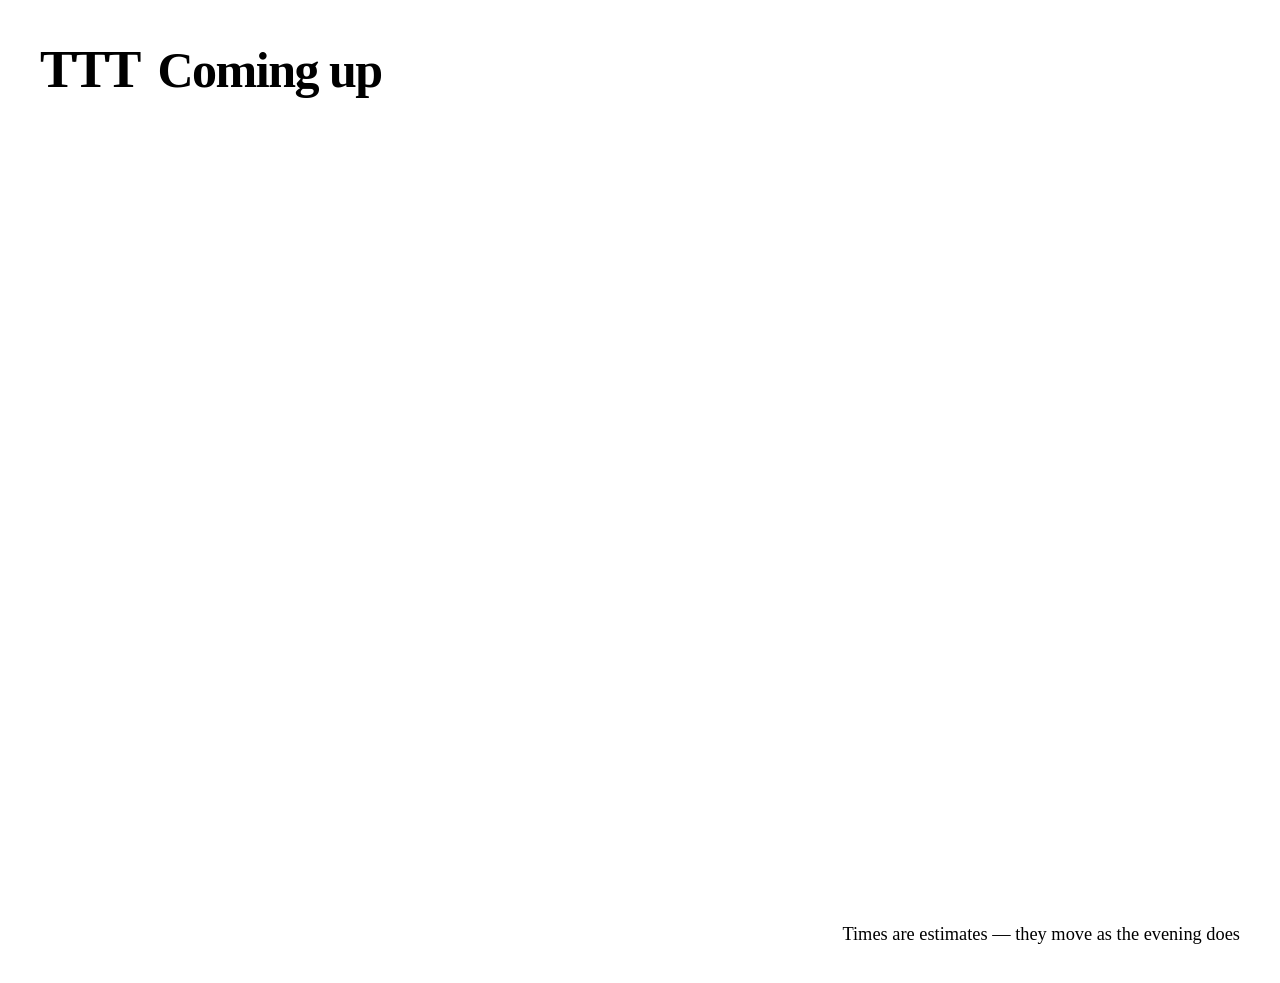
==== tt/static/board.html @ 11b3889f "v2: live view sections, hall TV queue-only, setup Event tab (handoff-v2) Applies handoff-v2 against " ====
<!doctype html>
<html lang="en">
<head>
<meta charset="utf-8">
<meta name="viewport" content="width=device-width, initial-scale=1">
<title>Coming up</title>
<link rel="preconnect" href="https://fonts.googleapis.com">
<link rel="preconnect" href="https://fonts.gstatic.com" crossorigin>
<link href="https://fonts.googleapis.com/css2?family=Syne:wght@400..800&display=swap" rel="stylesheet" media="print" onload="this.media='all'">
<noscript><link href="https://fonts.googleapis.com/css2?family=Syne:wght@400..800&display=swap" rel="stylesheet"></noscript>
<link rel="stylesheet" href="/static/style.css">
<style>
/* Sized for a room, not a hand: everything here has to be readable from the
   far side of a hall, so there is no chrome, no controls and no scrolling.
   v2: queue only. Each cup is a chapter — 5px ink rule, display title —
   the same move as Up next / Standings / Results on the phone. Values are
   the 1920×1080 mock in px ÷ 10.8 (vh) or ÷ 19.2 (vw). */
body{overflow:hidden;padding-bottom:0}
.screen{padding:4.07vh 2.5vw 3.33vh;height:100vh;display:flex;flex-direction:column;gap:2.96vh}
.screen h1{font-size:5.56vh;font-weight:700;letter-spacing:-.03em;line-height:.9;margin:0}
.screen .sub{font-size:2.78vh;font-weight:600;color:var(--muted);margin:0}
.head{display:flex;align-items:baseline;justify-content:space-between;gap:2vw;flex:none}
/* the wordmark, matching the landing page */
.head .mark{
  width:auto;height:auto;border-radius:0;background:none;
  font-size:5.93vh;font-weight:800;letter-spacing:-.05em;line-height:.9;color:var(--signal);
}
.head-left{display:flex;align-items:baseline;gap:1.46vw}

.cups{display:flex;gap:3.75vw;flex:1;min-height:0;padding-top:1.48vh}
.cup{flex:1;display:flex;flex-direction:column;min-width:0;min-height:0;
     border:none;border-radius:0;overflow:hidden;background:none}
.cup h2{
  font-size:5.93vh;font-weight:800;letter-spacing:-.04em;line-height:1;margin:0;
  padding:1.85vh 0 0;border-top:max(3px,.46vh) solid var(--chalk);border-bottom:none;
  display:flex;align-items:baseline;justify-content:space-between;gap:1vw;flex:none;
}
.cup h2 span{
  float:none;font-size:2.04vh;color:var(--muted);font-weight:700;
  letter-spacing:.06em;text-transform:uppercase;
}
.live{display:grid;grid-template-columns:repeat(var(--cols,1),minmax(0,1fr));gap:4px;padding:2.96vh 0 1.85vh;border-bottom:none;flex:none}
.live:empty{display:none}
/* the match happening right now */
.now{background:var(--signal);border-radius:8px;padding:1.85vh 1.25vw;min-width:0}
.now .t{
  font-size:1.85vh;color:rgba(255,255,255,.86);font-weight:700;
  letter-spacing:.1em;text-transform:uppercase;
}
.now .p{
  font-size:3.15vh;font-weight:700;letter-spacing:-.02em;color:#fff;margin-top:.74vh;
  line-height:1.15;overflow-wrap:anywhere;text-wrap:pretty;
}

.list{flex:1;min-height:0;overflow:hidden;padding:0}
.q{display:flex;align-items:baseline;gap:1.04vw;padding:2.04vh 0;font-size:2.78vh;
   border-bottom:1px solid var(--edge)}
.q .n{color:var(--dim);font-size:2.22vh;font-weight:700;width:1.2em;flex:none}
.q .w{
  flex:1;min-width:0;font-weight:600;letter-spacing:-.015em;line-height:1.2;
  overflow-wrap:anywhere;text-wrap:pretty;
}
.q .e{font-size:2.22vh;font-weight:600;color:var(--muted);flex:none}
.q.more .w{color:var(--muted);font-weight:500}
.q.ondeck{background:none}
.q.ondeck .n{color:var(--dim)}
.q.ondeck .w{font-weight:600}
.q.ondeck .e.when{
  font-size:2.04vh;color:#fff;background:var(--signal);border-radius:6px;
  padding:.46vh .625vw;font-weight:700;
}
.foot{display:flex;justify-content:space-between;gap:2vw;font-size:2.04vh;font-weight:500;color:var(--dim);flex:none}

/* A portrait screen — a spare monitor turned on its side, or a phone held up
   at the door. The columns stack, so each cup owns a third of the height and
   type switches to vmin to stay legible. The footer goes: it is the least
   useful line on the smallest screen. */
@media (orientation:portrait){
  .screen{padding:4.07vmin 2.5vw 3.33vmin;gap:2.96vmin}
  .screen h1{font-size:5.56vmin}
  .screen .sub{font-size:2.78vmin}
  .head .mark{font-size:5.93vmin}
  .cups{flex-direction:column;gap:3.75vmin;padding-top:1.48vmin}
  .cup h2{font-size:5.93vmin;padding:1.85vmin 0 0;border-top-width:max(3px,.46vmin)}
  .cup h2 span{font-size:2.04vmin}
  .live{padding:2.96vmin 0 1.85vmin}
  .now{padding:1.85vmin 1.25vw}
  .now .t{font-size:1.85vmin}
  .now .p{font-size:3.15vmin;margin-top:.74vmin}
  .q{padding:2.04vmin 0;font-size:2.78vmin}
  .q .n{font-size:2.22vmin}
  .q .e{font-size:2.22vmin}
  .q.ondeck .e.when{font-size:2.04vmin;padding:.46vmin .625vw}
  .foot{display:none}
}
/* A dark hall. Same layout, inverted ground — the red is unchanged, because
   it is the one thing that has to mean the same in both. */
/* Bright by default. The TTT mark in the corner is a hidden switch to the dark
   hall look (remembered on this screen); ?dark and ?light also work. */
:root.dark{
    --ground:#0a0a0a;
    --surface:#161616;
    --raised:#222222;
    --edge:#2a2a2a;
    --hair:rgba(255,255,255,.09);
    --chalk:#f4f4f2;
    --muted:#b4b4ae;   /* 7.4:1 on the dark ground */
    --dim:#8e8e88;
    --signal-wash:rgba(216,36,26,.16);
  }

/* the mark doubles as the theme switch, and looks like nothing but a logo */
button.mark{background:none;border:none;padding:0;margin:0;cursor:default;font:inherit}
button.mark:hover{background:none}
button.mark:focus-visible{outline:2px solid var(--signal);outline-offset:4px}
</style>
<script>
/* dark is opt-in: ?dark, ?light, or a tap on the mark (remembered) */
(function(){var d=null,q=location.search;
  try{d=localStorage.getItem('tt-board-dark')}catch(e){}
  if(/[?&]dark\b/.test(q))d='1'; if(/[?&]light\b/.test(q))d='0';
  if(d==='1')document.documentElement.classList.add('dark');
  addEventListener('DOMContentLoaded',function(){
    document.getElementById('theme-toggle').addEventListener('click',function(){
      var on=document.documentElement.classList.toggle('dark');
      try{localStorage.setItem('tt-board-dark',on?'1':'0')}catch(e){}
    });
  });
})();
</script>
</head>
<body>
<div class="screen">
  <div class="head">
    <div class="head-left">
      <button class="mark" id="theme-toggle" type="button" aria-label="Switch between bright and dark">TTT</button>
      <h1 id="title">Coming up</h1>
    </div>
    <p class="sub" id="sub"></p>
  </div>
  <div class="cups" id="cups"></div>
  <div class="foot">
    <span id="note"></span>
    <span>Times are estimates — they move as the evening does</span>
  </div>
</div>
<script src="/static/board.js"></script>
</body>
</html>
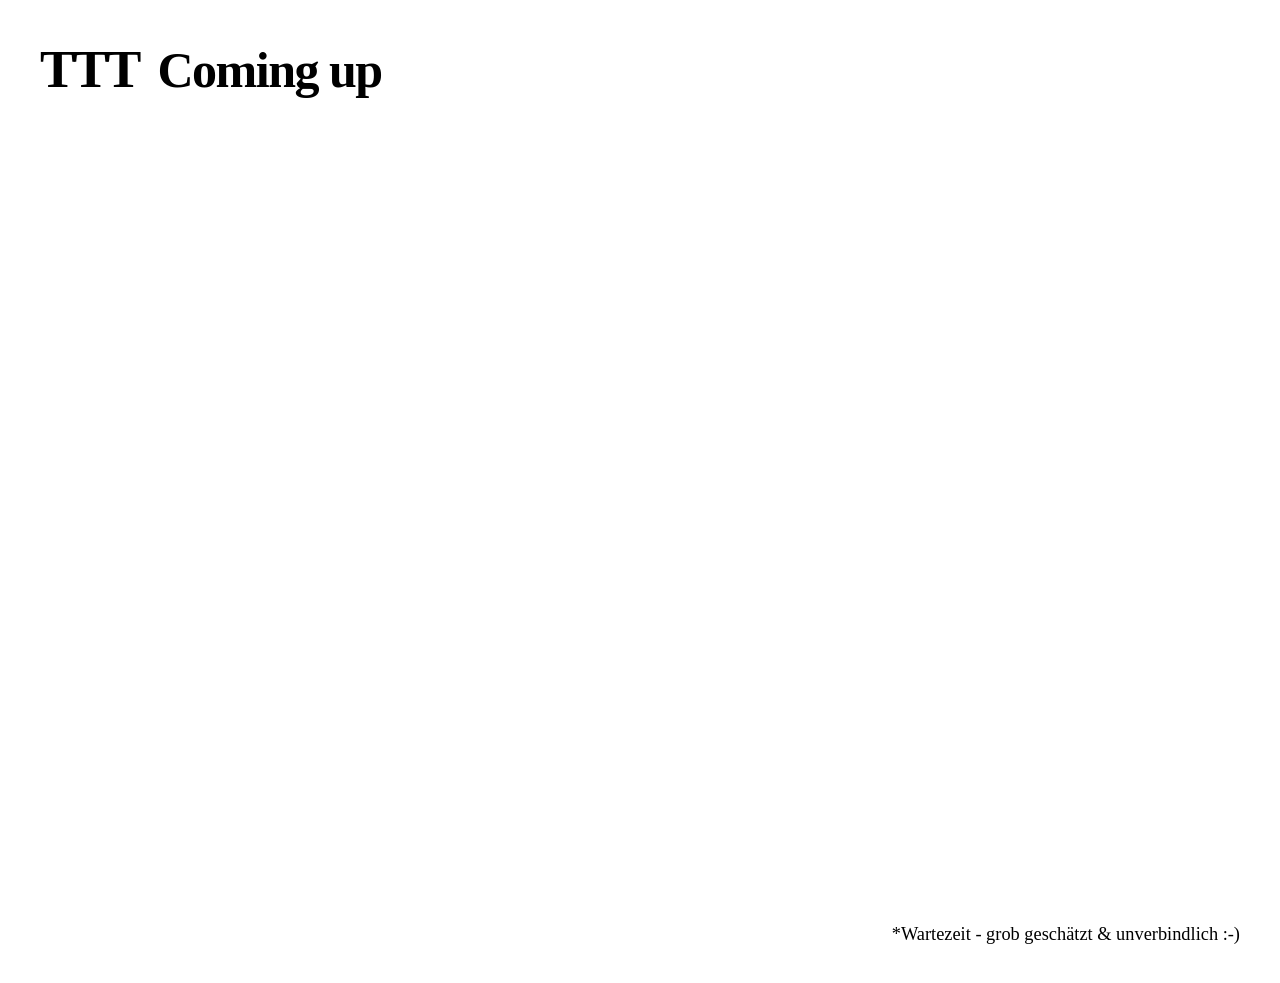
==== commit 369f2816: "Board: German table labels and wait times, and drop the per-match estimate The wall hangs in a Germa" ====
--- a/tt/static/board.html
+++ b/tt/static/board.html
@@ -141,7 +141,7 @@
   <div class="cups" id="cups"></div>
   <div class="foot">
     <span id="note"></span>
-    <span>Times are estimates — they move as the evening does</span>
+    <span>*Wartezeit - grob geschätzt &amp; unverbindlich :-)</span>
   </div>
 </div>
 <script src="/static/board.js"></script>
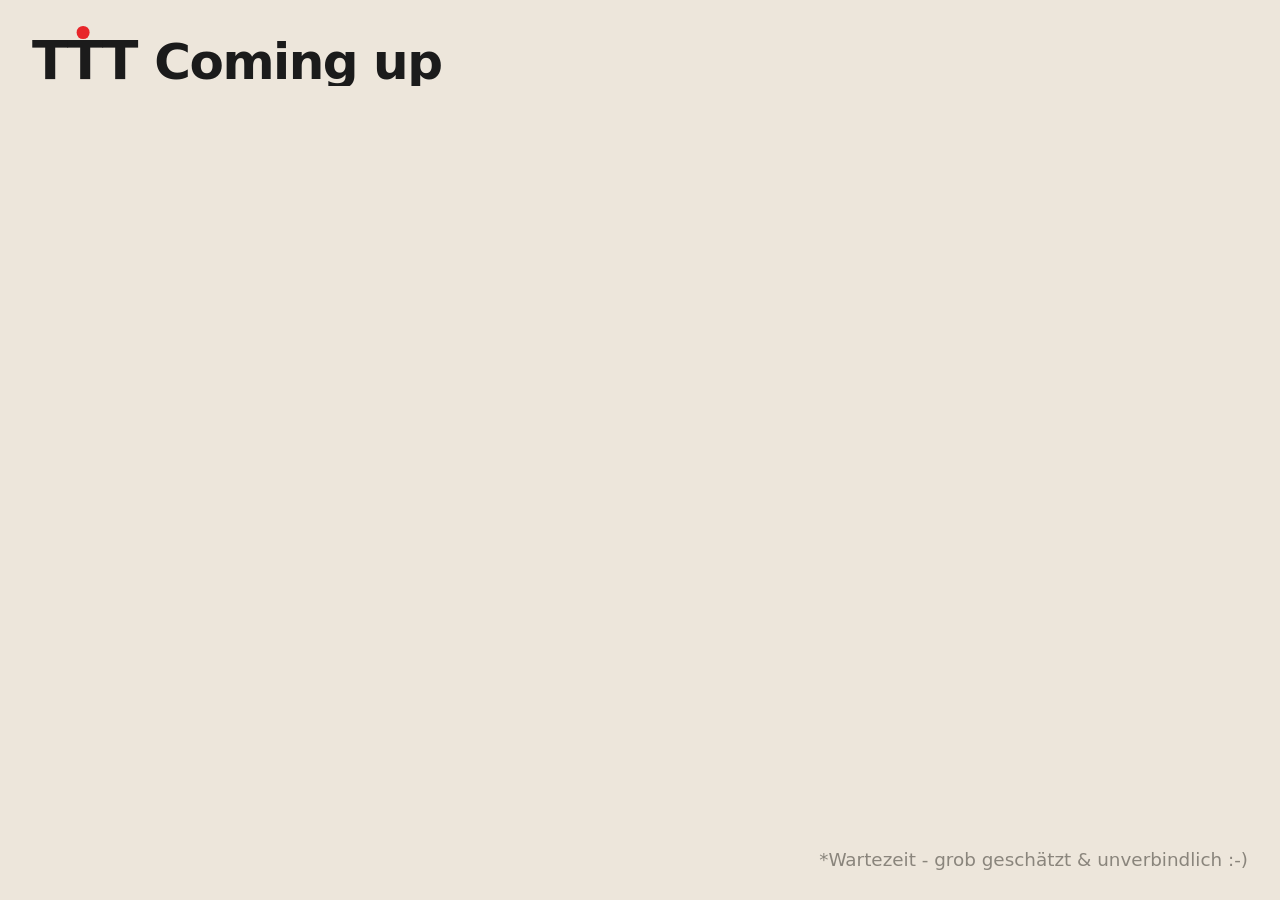
==== commit 45a305b5: "Design v1: every view in the Focus language One design across the phone page, the Mini App, the cons" ====
--- a/tt/static/board.html
+++ b/tt/static/board.html
@@ -4,72 +4,75 @@
 <meta charset="utf-8">
 <meta name="viewport" content="width=device-width, initial-scale=1">
 <title>Coming up</title>
-<link rel="preconnect" href="https://fonts.googleapis.com">
-<link rel="preconnect" href="https://fonts.gstatic.com" crossorigin>
-<link href="https://fonts.googleapis.com/css2?family=Syne:wght@400..800&display=swap" rel="stylesheet" media="print" onload="this.media='all'">
-<noscript><link href="https://fonts.googleapis.com/css2?family=Syne:wght@400..800&display=swap" rel="stylesheet"></noscript>
-<link rel="stylesheet" href="/static/style.css">
+<meta name="theme-color" content="#EDE6DB">
+<link rel="preload" href="/static/fonts/syne.woff2" as="font" type="font/woff2" crossorigin>
+<link rel="stylesheet" href="/static/fonts.css">
 <style>
-/* Sized for a room, not a hand: everything here has to be readable from the
-   far side of a hall, so there is no chrome, no controls and no scrolling.
-   v2: queue only. Each cup is a chapter — 5px ink rule, display title —
-   the same move as Up next / Standings / Results on the phone. Values are
-   the 1920×1080 mock in px ÷ 10.8 (vh) or ÷ 19.2 (vw). */
-body{overflow:hidden;padding-bottom:0}
+/* The wall display, in the Focus language. Sized for a room, not a hand:
+   everything has to be readable from the far side of a hall, so there is no
+   chrome, no controls and no scrolling — who is on which table now, who is
+   next and roughly when, per cup. Bright by default: bone ground, ink type,
+   and red for what is live (the tables in play, "get ready").
+   Sizes are the 1920×1080 mock in px ÷ 10.8 (vh) or ÷ 19.2 (vw). */
+:root{
+  --bone:#EDE6DB; --sheet:#F5F0E8; --ink:#1B1B1B; --ink-2:#5B5750; --ink-3:#8A857C;
+  --red:#E8262A; --on-red:#FBF8F3; --rule:rgba(27,27,27,.13);
+  --syne:"Syne","Archivo",system-ui,sans-serif;
+  --grot:"Archivo","Archivo Amp",system-ui,-apple-system,"Segoe UI",sans-serif;
+  --shape:38% 38% 36% 36% / 30% 30% 32% 32%;
+}
+/* a dark hall: same layout, ink ground; the red does not change, because it
+   is the one thing that has to mean the same in both */
+:root.dark{--bone:#151413;--sheet:#1f1e1c;--ink:#F2ECE2;--ink-2:#C2BAAE;--ink-3:#958E83;--rule:rgba(242,236,226,.14)}
+*{box-sizing:border-box}
+html,body{margin:0;height:100%}
+body{background:var(--bone);color:var(--ink);font-family:var(--grot);overflow:hidden;-webkit-font-smoothing:antialiased}
+/* pointed at the sandbox (/board?sim=1): a wall showing a made-up evening
+   has to say so from the far side of the hall */
+body.sim .screen{box-shadow:inset 0 0 0 .74vh var(--red)}
+body.sim .head-left::after{content:"SIM";font:800 2.78vh/1 var(--syne);color:var(--red)}
 .screen{padding:4.07vh 2.5vw 3.33vh;height:100vh;display:flex;flex-direction:column;gap:2.96vh}
-.screen h1{font-size:5.56vh;font-weight:700;letter-spacing:-.03em;line-height:.9;margin:0}
-.screen .sub{font-size:2.78vh;font-weight:600;color:var(--muted);margin:0}
 .head{display:flex;align-items:baseline;justify-content:space-between;gap:2vw;flex:none}
-/* the wordmark, matching the landing page */
-.head .mark{
-  width:auto;height:auto;border-radius:0;background:none;
-  font-size:5.93vh;font-weight:800;letter-spacing:-.05em;line-height:.9;color:var(--signal);
-}
-.head-left{display:flex;align-items:baseline;gap:1.46vw}
+.head-left{display:flex;align-items:baseline;gap:1.46vw;min-width:0}
+.head .mark{font:800 5.93vh/.9 var(--syne);letter-spacing:-.05em;position:relative;display:inline-block;color:var(--ink);--ball-top:-.2em}
+.head .mark::after{content:"";position:absolute;left:calc(50% - .02em);top:var(--ball-top,-.12em);width:.24em;height:.24em;border-radius:50%;background:var(--red);transform:translateX(-50%);pointer-events:none}
+.screen h1{font:700 5.56vh/.95 var(--syne);letter-spacing:-.03em;margin:0;white-space:nowrap;overflow:hidden;text-overflow:ellipsis}
+.screen .sub{font:700 4.6vh/1 var(--syne);letter-spacing:-.03em;color:var(--ink);margin:0;font-variant-numeric:tabular-nums}
 
 .cups{display:flex;gap:3.75vw;flex:1;min-height:0;padding-top:1.48vh}
-.cup{flex:1;display:flex;flex-direction:column;min-width:0;min-height:0;
-     border:none;border-radius:0;overflow:hidden;background:none}
+.cup{flex:1;display:flex;flex-direction:column;min-width:0;min-height:0;overflow:hidden}
 .cup h2{
-  font-size:5.93vh;font-weight:800;letter-spacing:-.04em;line-height:1;margin:0;
-  padding:1.85vh 0 0;border-top:max(3px,.46vh) solid var(--chalk);border-bottom:none;
+  font:800 5.93vh/1 var(--syne);letter-spacing:-.04em;margin:0;
+  padding:1.85vh 0 0;border-top:max(4px,.55vh) solid var(--ink);
   display:flex;align-items:baseline;justify-content:space-between;gap:1vw;flex:none;
 }
-.cup h2 span{
-  float:none;font-size:2.04vh;color:var(--muted);font-weight:700;
-  letter-spacing:.06em;text-transform:uppercase;
-}
-.live{display:grid;grid-template-columns:repeat(var(--cols,1),minmax(0,1fr));gap:4px;padding:2.96vh 0 1.85vh;border-bottom:none;flex:none}
+.cup h2 span{font:700 2.04vh/1 var(--grot);color:var(--ink-2);letter-spacing:.08em;text-transform:uppercase;white-space:nowrap}
+.live{display:grid;grid-template-columns:repeat(var(--cols,1),minmax(0,1fr));gap:1.1vh .8vw;padding:2.96vh 0 1.85vh;flex:none}
 .live:empty{display:none}
-/* the match happening right now */
-.now{background:var(--signal);border-radius:8px;padding:1.85vh 1.25vw;min-width:0}
-.now .t{
-  font-size:1.85vh;color:rgba(255,255,255,.86);font-weight:700;
-  letter-spacing:.1em;text-transform:uppercase;
-}
-.now .p{
-  font-size:3.15vh;font-weight:700;letter-spacing:-.02em;color:#fff;margin-top:.74vh;
-  line-height:1.15;overflow-wrap:anywhere;text-wrap:pretty;
-}
+/* the match happening right now: a painted table, the number on its net */
+.now{position:relative;isolation:isolate;border-radius:2.2vh;padding:1.85vh 1.25vw 2.1vh;min-width:0;color:var(--on-red)}
+.now::before{content:"";position:absolute;inset:0;border-radius:inherit;background:var(--red);filter:url(#paint);z-index:-1}
+.now::after{content:"";position:absolute;inset:.55vh;border:1.5px solid rgba(251,248,243,.55);border-radius:1.7vh;pointer-events:none}
+.now .t{font:700 1.85vh/1 var(--grot);letter-spacing:.12em;text-transform:uppercase;color:rgba(251,248,243,.9)}
+.now .p{font:700 3.15vh/1.15 var(--grot);letter-spacing:-.015em;margin-top:.9vh;overflow-wrap:anywhere}
+/* one side per line, the net between them, as on the table itself */
+.now .p span{display:block;text-wrap:balance}
+.now .p span + span{margin-top:.75vh;padding-top:.75vh;border-top:1.5px solid rgba(251,248,243,.45)}
+.now.idle{color:var(--ink-2)}
+.now.idle::before{background:transparent;filter:none;border:2px dashed var(--rule)}
+.now.idle::after{display:none}
 
-.list{flex:1;min-height:0;overflow:hidden;padding:0}
-.q{display:flex;align-items:baseline;gap:1.04vw;padding:2.04vh 0;font-size:2.78vh;
-   border-bottom:1px solid var(--edge)}
-.q .n{color:var(--dim);font-size:2.22vh;font-weight:700;width:1.2em;flex:none}
-.q .w{
-  flex:1;min-width:0;font-weight:600;letter-spacing:-.015em;line-height:1.2;
-  overflow-wrap:anywhere;text-wrap:pretty;
-}
-.q .e{font-size:2.22vh;font-weight:600;color:var(--muted);flex:none}
-.q.more .w{color:var(--muted);font-weight:500}
-.q.ondeck{background:none}
-.q.ondeck .n{color:var(--dim)}
-.q.ondeck .w{font-weight:600}
-.q.ondeck .e.when{
-  font-size:2.04vh;color:#fff;background:var(--signal);border-radius:6px;
-  padding:.46vh .625vw;font-weight:700;
-}
-.foot{display:flex;justify-content:space-between;gap:2vw;font-size:2.04vh;font-weight:500;color:var(--dim);flex:none}
+.list{flex:1;min-height:0;overflow:hidden}
+.q{display:flex;align-items:baseline;gap:1.04vw;padding:2.04vh 0;font-size:2.78vh;border-bottom:1px solid var(--rule)}
+.q .n{font:700 2.4vh/1 var(--syne);color:var(--ink-3);width:1.5em;flex:none;font-variant-numeric:tabular-nums}
+.q .w{flex:1;min-width:0;font-weight:600;letter-spacing:-.015em;line-height:1.2;overflow-wrap:anywhere;text-wrap:pretty}
+.q .e{font-size:2.22vh;font-weight:600;color:var(--ink-2);flex:none}
+.q .w .v{display:block;font-weight:500;color:var(--ink-2);font-size:.86em;margin-top:.3vh}
+.q.more .w{color:var(--ink-2);font-weight:500}
+.q.ondeck .n{color:var(--ink)}
+.q.ondeck .w{font-weight:700}
+.q.ondeck .e.when{font-size:2.04vh;color:var(--on-red);background:var(--red);border-radius:999px;padding:.55vh .9vw .6vh;font-weight:700;letter-spacing:.02em}
+.foot{display:flex;justify-content:space-between;gap:2vw;font-size:2.04vh;font-weight:500;color:var(--ink-3);flex:none}
 
 /* A portrait screen — a spare monitor turned on its side, or a phone held up
    at the door. The columns stack, so each cup owns a third of the height and
@@ -78,41 +81,32 @@
 @media (orientation:portrait){
   .screen{padding:4.07vmin 2.5vw 3.33vmin;gap:2.96vmin}
   .screen h1{font-size:5.56vmin}
-  .screen .sub{font-size:2.78vmin}
+  .screen .sub{font-size:4.6vmin}
   .head .mark{font-size:5.93vmin}
   .cups{flex-direction:column;gap:3.75vmin;padding-top:1.48vmin}
-  .cup h2{font-size:5.93vmin;padding:1.85vmin 0 0;border-top-width:max(3px,.46vmin)}
+  .cup h2{font-size:5.93vmin;padding:1.85vmin 0 0;border-top-width:max(4px,.55vmin)}
   .cup h2 span{font-size:2.04vmin}
-  .live{padding:2.96vmin 0 1.85vmin}
-  .now{padding:1.85vmin 1.25vw}
+  .live{padding:2.96vmin 0 1.85vmin;gap:1.1vmin .8vw}
+  .now{padding:1.85vmin 1.25vw 2.1vmin;border-radius:2.2vmin}
+  .now::after{inset:.55vmin;border-radius:1.7vmin}
   .now .t{font-size:1.85vmin}
-  .now .p{font-size:3.15vmin;margin-top:.74vmin}
+  .now .p{font-size:3.15vmin;margin-top:.9vmin}
+  .now .p span + span{margin-top:.75vmin;padding-top:.75vmin}
   .q{padding:2.04vmin 0;font-size:2.78vmin}
-  .q .n{font-size:2.22vmin}
+  .q .n{font-size:2.4vmin}
   .q .e{font-size:2.22vmin}
-  .q.ondeck .e.when{font-size:2.04vmin;padding:.46vmin .625vw}
+  .q.ondeck .e.when{font-size:2.04vmin;padding:.55vmin .9vw .6vmin}
   .foot{display:none}
 }
-/* A dark hall. Same layout, inverted ground — the red is unchanged, because
-   it is the one thing that has to mean the same in both. */
-/* Bright by default. The TTT mark in the corner is a hidden switch to the dark
-   hall look (remembered on this screen); ?dark and ?light also work. */
-:root.dark{
-    --ground:#0a0a0a;
-    --surface:#161616;
-    --raised:#222222;
-    --edge:#2a2a2a;
-    --hair:rgba(255,255,255,.09);
-    --chalk:#f4f4f2;
-    --muted:#b4b4ae;   /* 7.4:1 on the dark ground */
-    --dim:#8e8e88;
-    --signal-wash:rgba(216,36,26,.16);
-  }
 
 /* the mark doubles as the theme switch, and looks like nothing but a logo */
 button.mark{background:none;border:none;padding:0;margin:0;cursor:default;font:inherit}
-button.mark:hover{background:none}
-button.mark:focus-visible{outline:2px solid var(--signal);outline-offset:4px}
+button.mark:focus-visible{outline:2px solid var(--red);outline-offset:4px}
+/* the rule over each cup is painted, like the tables and the console's rules */
+.cup h2{position:relative;border-top-color:transparent}
+.cup h2::before{content:"";position:absolute;left:0;right:0;top:calc(-1 * max(4px,.55vh));height:max(4px,.55vh);background:var(--ink);filter:url(#rule);pointer-events:none}
+@media (orientation:portrait){.cup h2::before{top:calc(-1 * max(4px,.55vmin));height:max(4px,.55vmin)}}
+@media (prefers-reduced-motion:reduce){*{transition:none!important}}
 </style>
 <script>
 /* dark is opt-in: ?dark, ?light, or a tap on the mark (remembered) */
@@ -130,6 +124,22 @@
 </script>
 </head>
 <body>
+<svg width="0" height="0" style="position:absolute" aria-hidden="true">
+  <filter id="paint" x="-4%" y="-4%" width="108%" height="108%">
+    <feTurbulence type="fractalNoise" baseFrequency=".02 .09" numOctaves="3" seed="11" result="n"/>
+    <feColorMatrix in="n" type="matrix" values="0 0 0 0 0  0 0 0 0 0  0 0 0 0 0  0 0 0 -1.2 1.08" result="shade"/>
+    <feComposite in="SourceGraphic" in2="shade" operator="arithmetic" k1="0" k2="1" k3="-.14" k4="0" result="streak"/>
+    <feTurbulence type="fractalNoise" baseFrequency=".08" numOctaves="2" seed="4" result="edge"/>
+    <feDisplacementMap in="streak" in2="edge" scale="1.5"/>
+  </filter>
+  <filter id="rule" x="0" y="-60%" width="100%" height="220%">
+    <feTurbulence type="fractalNoise" baseFrequency=".004 .35" numOctaves="2" seed="7" result="g"/>
+    <feDisplacementMap in="SourceGraphic" in2="g" scale="5" result="d"/>
+    <feTurbulence type="fractalNoise" baseFrequency=".006 .5" numOctaves="2" seed="3" result="t"/>
+    <feColorMatrix in="t" type="matrix" values="0 0 0 0 0  0 0 0 0 0  0 0 0 0 0  0 0 0 -1.3 1.35" result="a"/>
+    <feComposite in="d" in2="a" operator="in"/>
+  </filter>
+</svg>
 <div class="screen">
   <div class="head">
     <div class="head-left">
